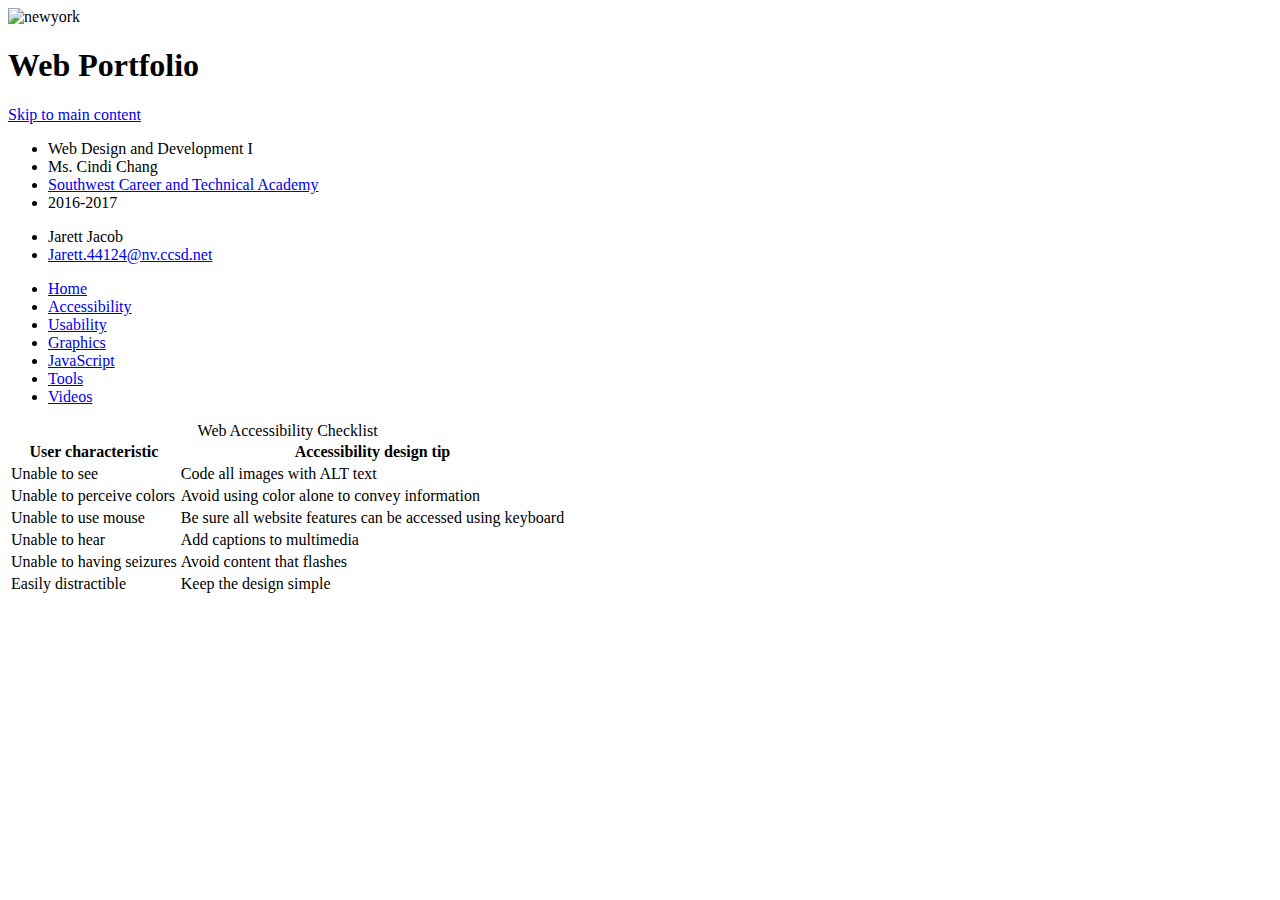
==== accessibility.html @ 935d71bf "Create accessibility.html" ====
<!DOCTYPE html>
<html lang="en">
     <head>

          <meta charset="utf-8">
           <img src="_assets/images/Jarett'sBanner.png" alt=newyork>
          <title>Web Portfolio: Jarett Jacob</title>
          <link type="text/css" rel="stylesheet" href="_assets/css/mystyle.css" media="screen">

 
     </head>
     <body>


         <h1>Web Portfolio</h1>



         <div id="skipnav">

          <a href="#main">Skip to main content</a>

         </div>
         
         <div class="info"> 
             <ul>
                 <li>Web Design and Development I</li>
                 <li>Ms. Cindi Chang</li>
                 <li><a href ="http://www.swcta.net">Southwest Career and Technical Academy</a></li>
                 <li>2016-2017</li>
                 
             </ul>
         </div>

         <div class="info">
             <ul>
              
                 <li>Jarett Jacob</li>
                 <li><a href="mailto:Jarett.44124@nv.ccsd.net">Jarett.44124@nv.ccsd.net</a></li>
                 
             </ul>
         </div>

         <nav> 
             <ul>
                 <li><a href="index.html">Home</a></li>
                 <li><a href="accessibility.html">Accessibility</a></li>
                 <li><a href="usability.html">Usability</a></li>
                 <li><a href="graphics.html">Graphics</a></li>
                 <li><a href="js.html">JavaScript</a></li>
                 <li><a href="tools.html">Tools</a></li>
                 <li><a href="video.html">Videos</a></li>
             </ul>
         </nav>


      

 <head>
 	<meta charset="utf-8">
 	<title>Web Portfolio: Accessibility Page</title>
  </head>
  <body>
    <table>
       <caption>Web Accessibility Checklist</caption>

        <thead>
            <tr>
                 <th scope="col">User characteristic</th>
                 <th scope="col">Accessibility design tip</th>
      
            </tr>
        </thead>
  
      <tbody>


        <tr>
        <td>Unable to see</td>
        <td>Code all images with ALT text</td>
        </tr>

        <tr>

        <td>Unable to perceive colors</td>
        <td>Avoid using color alone to convey information</td>
     
        </tr>

        <tr>

        <td>Unable to use mouse</td>
        <td>Be sure all website features can be accessed using keyboard</td>
      
        <tr>

        <td>Unable to hear</td>
        <td>Add captions to multimedia</td>
    
        <tr>

        <td>Unable to having seizures</td>
        <td>Avoid content that flashes</td>
         
 
        <tr>

        <td>Easily distractible</td>
        <td>Keep the design simple</td>
     
    
      </tbody>
  </table>
  	<!-- The conetent of your web page will go here -->
   </body>
 </html>
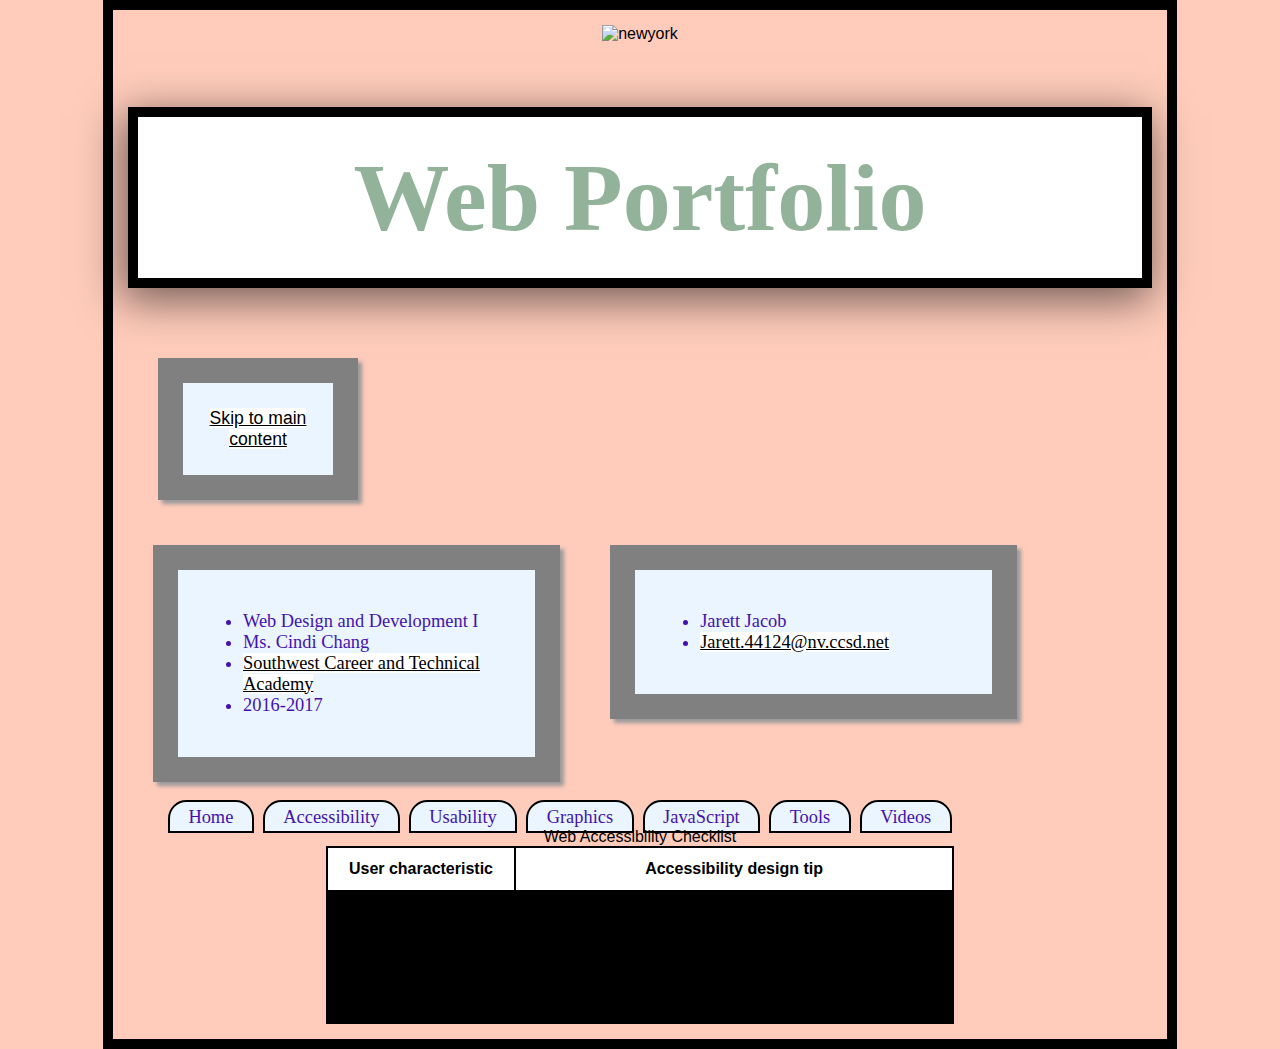
==== commit 1ca9ab15: "Update accessibility.html" ====
--- a/accessibility.html
+++ b/accessibility.html
@@ -5,7 +5,7 @@
           <meta charset="utf-8">
            <img src="_assets/images/Jarett'sBanner.png" alt=newyork>
           <title>Web Portfolio: Jarett Jacob</title>
-          <link type="text/css" rel="stylesheet" href="_assets/css/mystyle.css" media="screen">
+          <link type="text/css" rel="stylesheet" href="css/mystyle.css" media="screen">
 
  
      </head>
--- a/css/mystyle.css
+++ b/css/mystyle.css
@@ -0,0 +1,209 @@
+/* Jaret Jacob, Period 4, Ms. Chang*/
+/*
+#D2FFFA
+#92B3AF
+#D1FFDB
+#92B399
+#000000
+*/
+
+
+
+
+
+
+body {
+	font-size: 1em;
+	font-weight:normal;
+	font-family: Arial, Sans-serif;
+	color: black; /*black*/
+	text-align: center;
+	background-color: #FFCCBB;
+	margin: 0 auto;
+	border: 10px solid black;
+	padding: 15px;
+	width: 80%;
+	min-width: 720px;
+	background-image: url(https://www.artleo.com/pic/201401/2560x1440/artleo.com-64201.jpg);
+
+	
+}
+h1 {
+	font-size: 6em;
+	font-weight: bold;
+	font-family: Impact;
+	color: #92B399; 
+	text-align: center;
+	border: 10px solid black;
+	padding: 25px;
+	background-color: white;
+	-webkit-box-shadow: -4px 10px 41px 2px rgba(0,0,0,0.56);
+	-moz-box-shadow: -4px 10px 41px 2px rgba(0,0,0,0.56);
+	box-shadow: -4px 10px 41px 2px rgba(0,0,0,0.56);
+	
+
+
+}
+h2 {
+	font-size: 4em;
+	font-weight: bold;
+	font-family: Courier;
+	color: #92B3AF; 
+	text-align: center;
+	border: 10px solid grey;
+	-webkit-box-shadow: -4px 10px 41px 2px rgba(0,0,0,0.56);
+-moz-box-shadow: -4px 10px 41px 2px rgba(0,0,0,0.56);
+box-shadow: -4px 10px 41px 2px rgba(0,0,0,0.56);
+
+
+
+}
+div {
+	font-size: 1.1em;
+	font-weight: normal;
+	color: #4312AE; 
+	text-align: center;
+	width: 300px;
+    border: 25px solid grey;
+    padding: 25px;
+    margin: 25px;
+    background-color: #EBF5FF;
+ 	box-shadow: 4px 4px 4px #999999;
+	
+}
+p {
+	font-size: 1.5em;
+	font-weight: normal;
+	font-family: impact;
+	color: black; 
+	text-align: center;
+	border: 10px solid black;
+	-webkit-box-shadow: -4px 10px 41px 2px rgba(0,0,0,0.56);
+-moz-box-shadow: -4px 10px 41px 2px rgba(0,0,0,0.56);
+box-shadow: -4px 10px 41px 2px rgba(0,0,0,0.56); 
+
+}
+li {
+	font-size: 1.15em;
+	font-weight: normal;
+	font-family: impact; 
+	text-align: left;
+}
+th {
+	background-color: white;
+	color: black;
+	padding: 0.75em;
+	margin: 1px;
+
+}
+
+
+
+
+table {
+	margin: 0 auto;
+	background-color: black;
+
+
+
+}
+p{
+	text-align:center;
+	padding:20px;
+	width:340px;
+	margin: 0 auto;
+
+
+}
+
+a {
+	color: black;
+	background-color: white;
+	
+}
+a:hover {
+	color: black;
+	background-color: white;
+}
+a:hover, a:focus {
+	color:white;
+	background-color: black;
+}
+
+div#skipnav {
+	top: 5px;
+	width: 100px;
+	text-align: center;
+	position: relative;
+	right: 12.5%;
+	left: 5px;
+
+}
+div.info {
+	width: 30%;
+	font-size: 1em;
+	float: left;
+}
+	/* navigation menu menu styles */
+nav {
+	clear:left;
+}
+
+nav ul {
+	list-style-type: none;
+}
+
+nav ul li {
+	float: left;
+	margin-right: 0.5em;
+
+}
+
+nav li a {
+	padding: 0.25em 1em;
+	text-decoration: none; /* no underline*/
+	background-color: #EBF5FF;  /* change this */
+	color: #4312AB;
+	border: 2px solid black;
+	border-top-left-radius: 1em 1em;
+	border-top-right-radius: 1em 1em;
+}
+
+nav ul li a:hover, nav ul li a:focus{
+	color: black;
+	background-color: white;
+	font-weight: bold;
+}
+
+.main {
+	clear: left;
+	padding: 1em;
+}
+
+  button { 
+    font-size: 1.1em;
+    background-color: #EBF5FF;
+    color: #4312AE;
+    border: 2px solid black;
+    box-shadow: 4px 4px 4px #999999;
+    border-radius: 10px;
+  }
+  button:hover, button:focus, button:active { 
+    /* swap colors */
+    color: #EBF5FF;
+    background-color: #4312AE;
+    cursor: pointer; /* displays a hand */
+  }
+
+    div#clock { 
+    	background-color: black;
+    	color: #1CD06E;
+    	display: inline;
+    	font-size: 60px;
+    	padding: 10px;
+    	border: 3px solid red;
+      
+ }
+
+
+
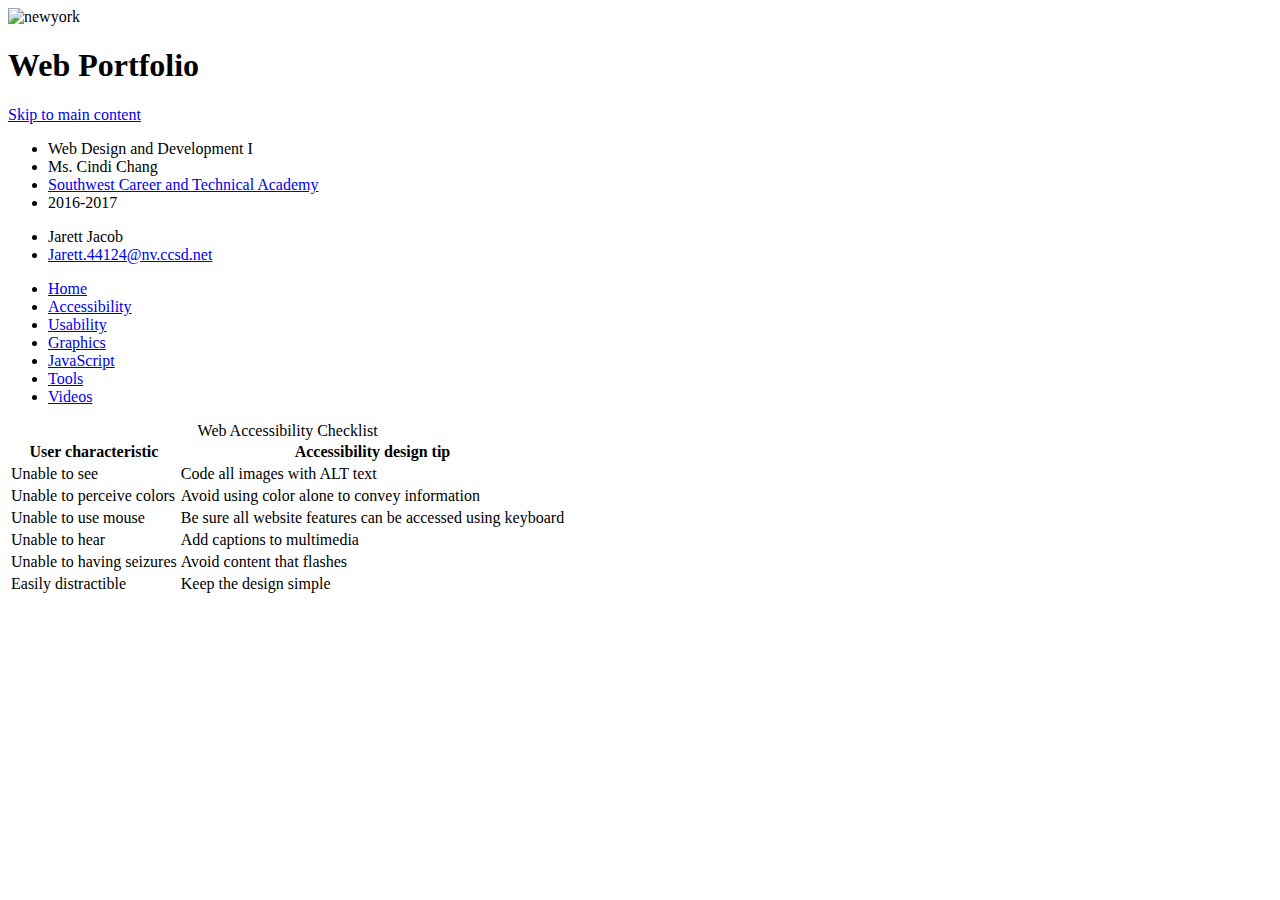
==== commit 7fe543cc: "Update accessibility.html" ====
--- a/accessibility.html
+++ b/accessibility.html
@@ -5,7 +5,7 @@
           <meta charset="utf-8">
            <img src="_assets/images/Jarett'sBanner.png" alt=newyork>
           <title>Web Portfolio: Jarett Jacob</title>
-          <link type="text/css" rel="stylesheet" href="css/mystyle.css" media="screen">
+          <link type="text/css" rel="stylesheet" href="JarettJ.github.io/css/mystyle.css" media="screen">
 
  
      </head>
